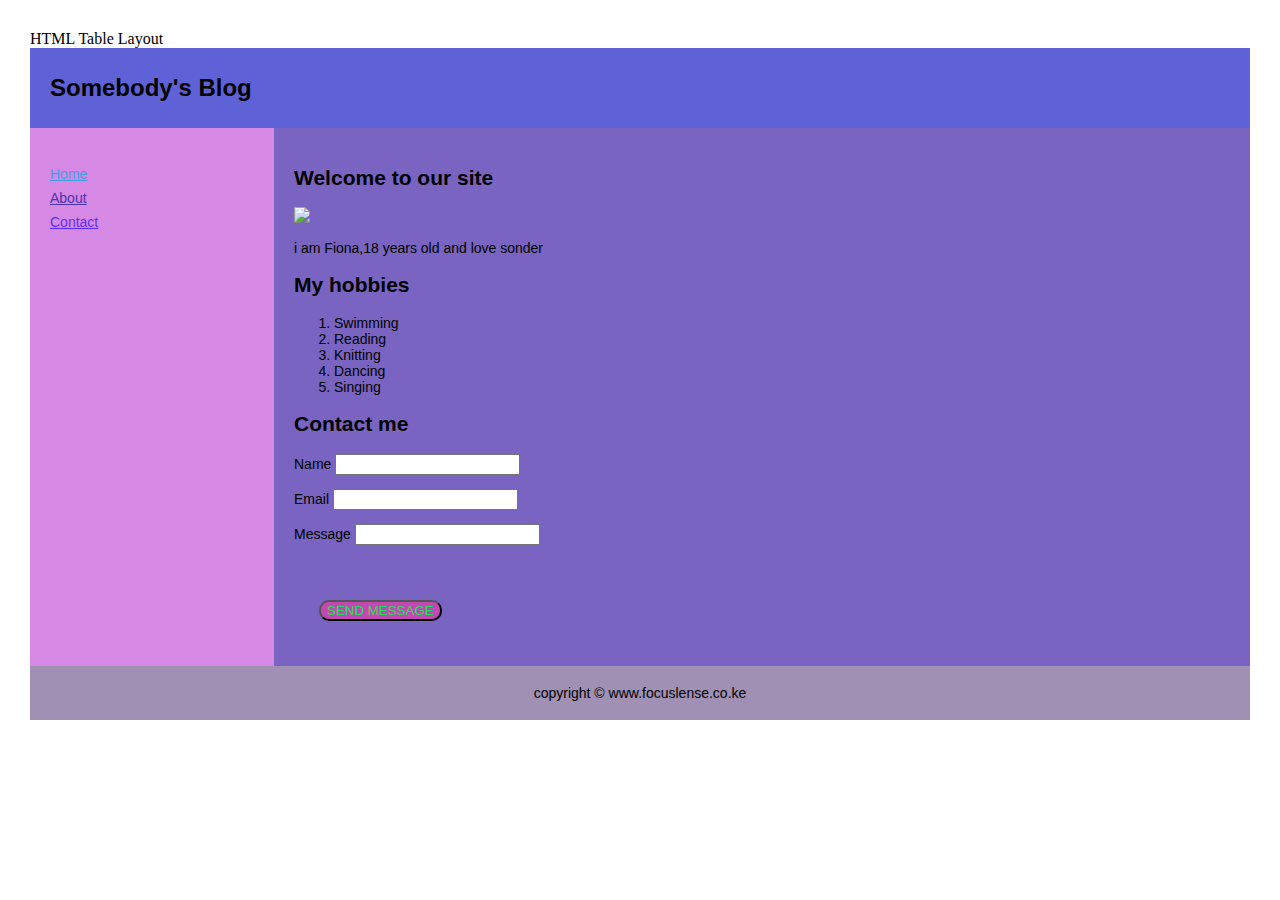
==== week 4/blog.html @ 610d3946 "home.html" ====
<!DOCTYPE html>
<html lang="en">
<head>
<meta charset="utf-8">
<link rel="stylesheet" href="C:\Users\ADMIN\Documents\Inspire Youth In STEM\week 4\web\style.css"
<title>HTML Table Layout</title>
<script type="text/javascript" src="https://gc.kis.v2.scr.kaspersky-labs.com/FD126C42-EBFA-4E12-B309-BB3FDD723AC1/main.js?attr=2xDfcXgnJlPTQDLYadMb9wnYfrwQ29inA_ofg-0yDX9UNZP2-YFbyQz6kDnYfWkQqicDNyXwRHzXD4GnRKOo3tPkIM2ovE6ZIzyohBLEsPZ48laC89uZq83yVZkbRT_Xnji-J4E7d7Qpad6u_cBUiw" charset="UTF-8"></script></head>
<body style="margin:30px;">
    <table style="width:100%; border-collapse:collapse; font:14px Arial,sans-serif;">
        <tr>
            <td colspan="2" style="padding:10px 20px; background-color:#2225c7b9;">
                <h1 style="font-size:24px;">Somebody's Blog</h1>
            </td>
        </tr>
        <tr style="height:200px;">
            <td style="width:20%; padding:20px; background-color:#b42acf8e; vertical-align: top;">
                <ul style="list-style:none; padding:0px; line-height:24px;">
                    <li><a href="C:\Users\ADMIN\Documents\Inspire Youth In STEM\week 4\web\home.html" style="color:#10a4dfc5;">Home</a></li>
                    <li><a href= "C:\Users\ADMIN\Documents\Inspire Youth In STEM\week 4\web\index.html" style="color:#4b34b1;">About</a></li>
                    <li><a href="#" style="color:rgba(55, 14, 240, 0.76);">Contact</a></li>
                </ul>
            </td>
            <td style="padding:20px; background-color:#5c43b4d2; vertical-align:top;">
                <h2>Welcome to our site</h2>

                <img src="C:\Users\ADMIN\Documents\Inspire Youth In STEM\week 4\web\assets\sonder.jpg">

                <p>i am Fiona,18 years old and love sonder</p>
                <h2>My hobbies</h2>
                <ol>
                    <li>Swimming</li>
                    <li>Reading</li>
                    <li>Knitting</li>
                    <li>Dancing</li>
                    <li>Singing</li>
                </ol>
                <h2>Contact me</h2>
                <form>
                    <p><label for="Name">Name</label>
                    <input type="text">
                    </p><label for="Email">Email</label>
                    <input type="text">
                    <p><label for="Message">Message</label>
                    <input type="text" name="" id="" ><br><br>
                </form>                
                
                <button style="color:rgb(28, 224, 87);margin: 25px; align-self:baseline;background-color: rgb(196, 72, 179);border-radius:10px;">SEND MESSAGE</button>
                
            </td>
        </tr>
        <tr>
            <td colspan="2" style="padding:5px; background-color:#5032728a; text-align:center;">
                <p>copyright &copy; www.focuslense.co.ke</p>
            </td>
        </tr>
    </table>
</body>
</html>
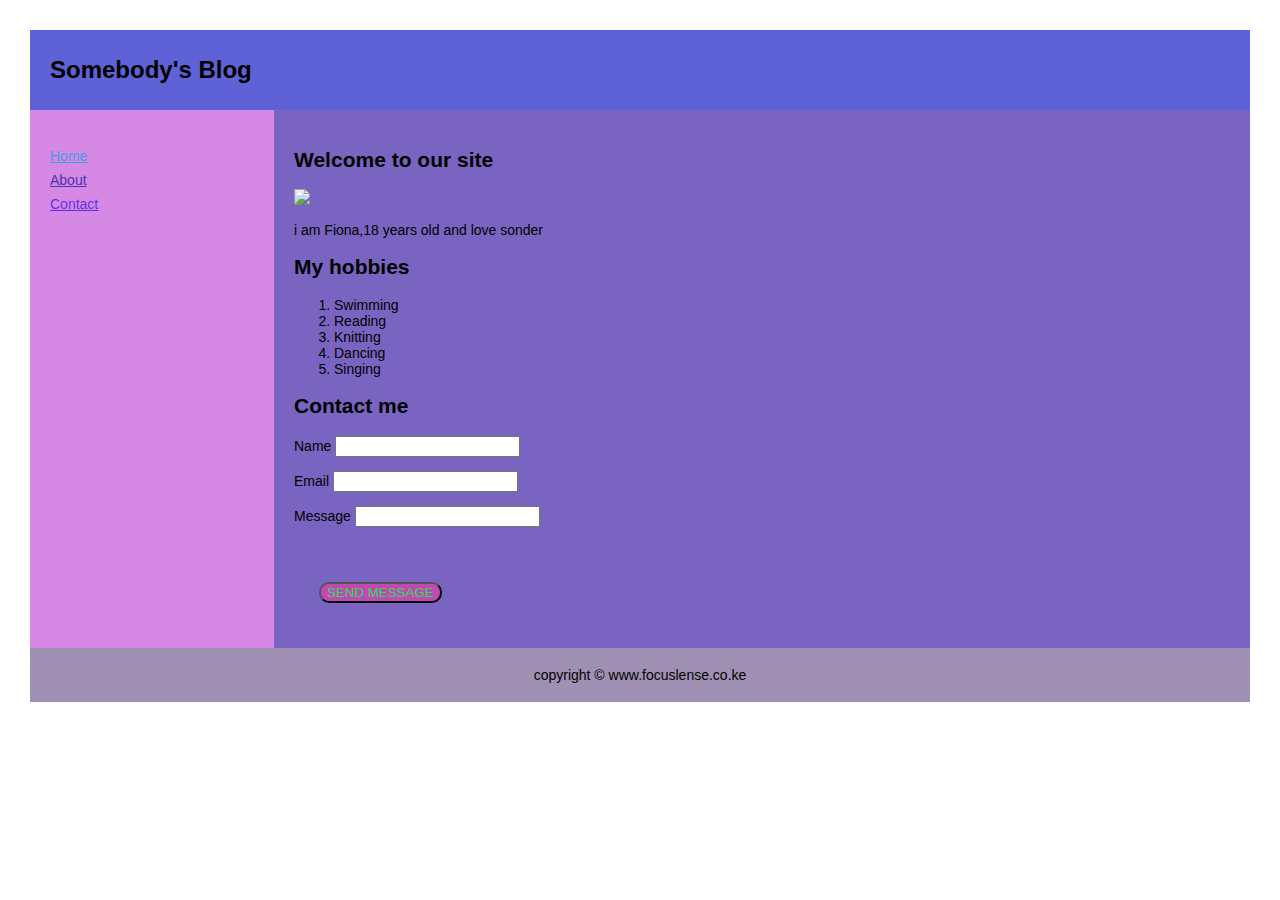
==== commit 9bfb7161: "blog.html" ====
--- a/week 4/blog.html
+++ b/week 4/blog.html
@@ -2,7 +2,7 @@
 <html lang="en">
 <head>
 <meta charset="utf-8">
-<link rel="stylesheet" href="C:\Users\ADMIN\Documents\Inspire Youth In STEM\week 4\web\style.css"
+<link rel="stylesheet" href="C:\Users\ADMIN\Documents\Inspire Youth In STEM\week 4\web\style.css">
 <title>HTML Table Layout</title>
 <script type="text/javascript" src="https://gc.kis.v2.scr.kaspersky-labs.com/FD126C42-EBFA-4E12-B309-BB3FDD723AC1/main.js?attr=2xDfcXgnJlPTQDLYadMb9wnYfrwQ29inA_ofg-0yDX9UNZP2-YFbyQz6kDnYfWkQqicDNyXwRHzXD4GnRKOo3tPkIM2ovE6ZIzyohBLEsPZ48laC89uZq83yVZkbRT_Xnji-J4E7d7Qpad6u_cBUiw" charset="UTF-8"></script></head>
 <body style="margin:30px;">
